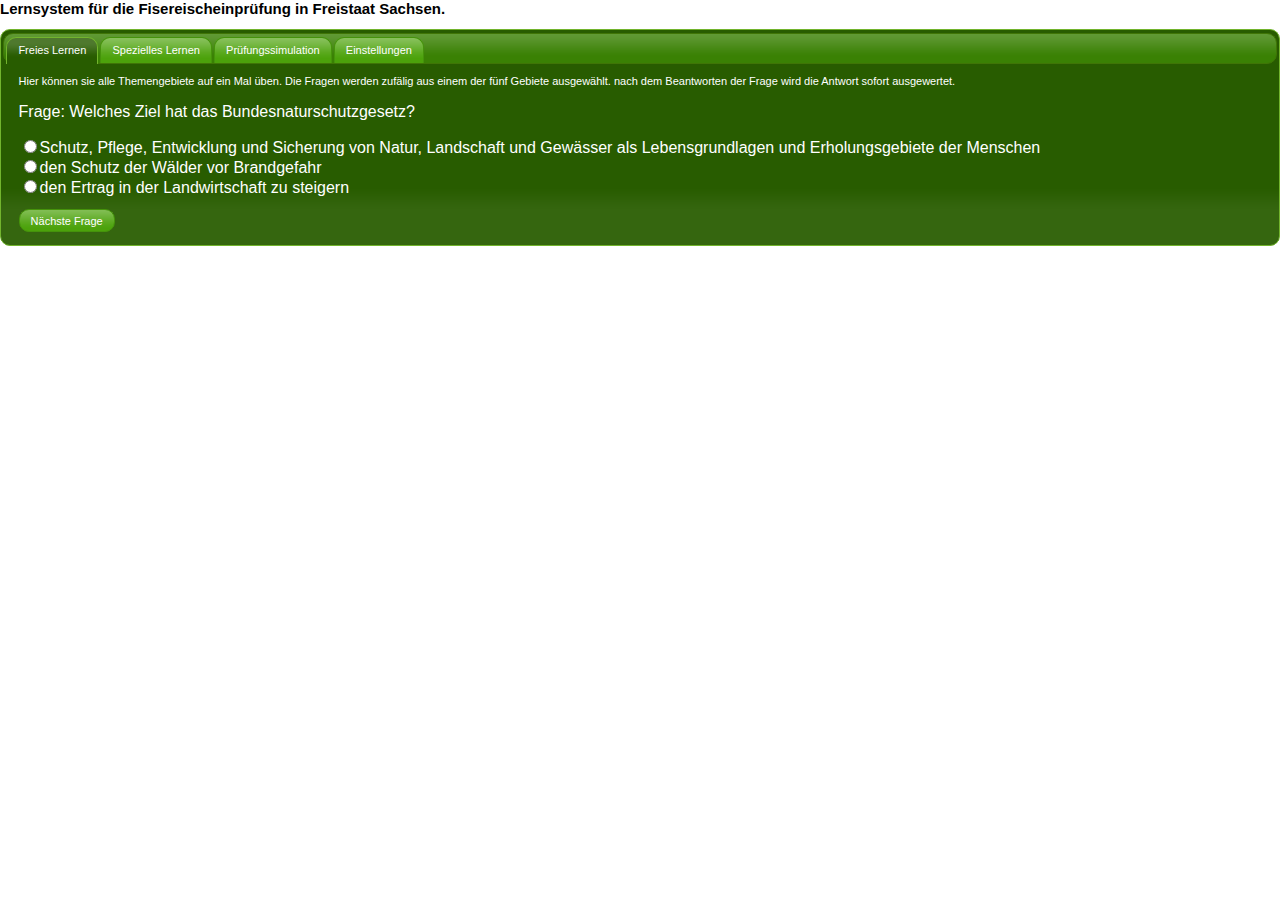
==== index.html @ 1d3bf5c3 "[internal] initial release scattered around since last year" ====
<!doctype html>
<html lang="us" manifest="fishing.appcache">
<head>
<title>Fischereischein Vorbereitung</title>

<meta name="apple-mobile-web-app-capable" content="yes" />
<meta name="apple-mobile-web-app-status-bar-style" content="black" />
<meta name="viewport"
  content="width=device-width, minimum-scale=1.0, maximum-scale=1.0"
  user-scalable=0">
<meta charset="utf-8">

<link rel="apple-touch-icon" href="iconname.png">
<link rel="apple-touch-startup-image" href="startupimagename.png">
<link rel="apple-touch-icon-precomposed" href="iconname.png">
<link rel="icon" type="image/vnd.microsoft.icon"
  href="./icon/favicon.ico">
<link href="./jquery-ui.css" rel="stylesheet">
<link href="./my.css" rel="stylesheet">

<script src="./external/jquery/jquery.js"></script>
<script src="./external/jquerylogging/jQuery.clientSideLogging.js"></script>
<script src="./jquery-ui.js"></script>
<script src="./data.js"></script>
<script src="./main.js"></script>
</head>
<body>

  <!-- My tab -->
  <h2 class="demoHeaders">Lernsystem für die Fisereischeinprüfung
    in Freistaat Sachsen.</h2>
  <div id="my-tabs">
    <ul>
      <li><a href="#my-tabs-1">Freies Lernen</a></li>
      <li><a href="#my-tabs-2">Spezielles Lernen</a></li>
      <li><a href="#my-tabs-3">Prüfungssimulation</a></li>
      <li><a href="#my-tabs-4">Einstellungen</a></li>
    </ul>
    <div id="my-tabs-1">
      Hier können sie alle Themengebiete auf ein Mal üben. Die Fragen
      werden zufälig aus einem der fünf Gebiete ausgewählt. nach dem
      Beantworten der Frage wird die Antwort sofort ausgewertet. <br />
      <!-- <button id="freies-lernen-starten-button" style="visibility:hidden;">Freies Lernen starten</button> -->
      <!-- <br/> -->
      <div id="freies-lernen-frage-bereich"></div>
      <!-- <div id="freies-lernen-frage-bereich" style="visibility:hidden;"></div> -->
      <br />
      <!-- 		<button id="freies-lernen-naechste-frage-button" style="visibility:hidden;">Nächste Frage</button> -->
      <button id="freies-lernen-naechste-frage-button">Nächste
        Frage</button>
      <button id="freies-lernen-beenden-button"
        style="visibility: hidden;">Freies Lernen Beenden</button>
    </div>
    <div id="my-tabs-2">
      Hier können Sie zwischen den vorhandenen Prüfungsgebieten wechseln
      und die zugehörigen Fragen gezielt üben. <br /> <br />
      <form>
        <div id="spezielles-lernen-radio-set">
          <input type="radio" id="spezielles-lernen-radio-1"
            name="radio" checked="checked"><label
            id="spezielles-lernen-radio-label-1"
            for="spezielles-lernen-radio-1">Allgemeine
            Fischkunde</label> <input type="radio"
            id="spezielles-lernen-radio-2" name="radio"><label
            id="spezielles-lernen-radio-label-2"
            for="spezielles-lernen-radio-2">Spezielle Fischkunde</label>
          <input type="radio" id="spezielles-lernen-radio-3"
            name="radio"><label
            id="spezielles-lernen-radio-label-3"
            for="spezielles-lernen-radio-3">Gewaesserkunde</label> <input
            type="radio" id="spezielles-lernen-radio-4" name="radio"><label
            id="spezielles-lernen-radio-label-4"
            for="spezielles-lernen-radio-4">Geraetekunde</label> <input
            type="radio" id="spezielles-lernen-radio-5" name="radio"><label
            id="spezielles-lernen-radio-label-5"
            for="spezielles-lernen-radio-5">Gesetzeskunde</label>
        </div>
      </form>
      <br /> Ziehen Sie den Geliter, um die gewünschte Frague
      auszuwählen. <br /> <br />
      
      <table>
      <tbody>
      <tr>
      <td style="width: 20%;"> <input id="special-learning-question-spinner" /></td>
      <td style="width: 80%;"> <div id="special-learning-question-slider"></div></td>
      </tr>
      </tbody>
      </table>
      

      <br />
      <div id="spezielles-lernen-frage-bereich"></div>
      <br />
      <button id="spezielles-lernen-naechste-frage-button">Nächste
        Frage</button>
    </div>
    <div id="my-tabs-3">
      Hier können Sie die Prüfungssimulation starten.
      <div id="pruefungssimulation-fragebogen">
        <h3>Allgemeine Fischkunde</h3>
        <div id="pruefungssimulation-fragebogen-allgemeine-fischkunde">Lorem ipsum dolor sit amet. Lorem ipsum dolor sit
          amet. Lorem ipsum dolor sit amet.</div>
        <h3>Spezielle Fischkunde</h3>
        <div id="pruefungssimulation-fragebogen-spezielle-fischkunde">Phasellus mattis tincidunt nibh.</div>
        <h3>Gewaesserkunde</h3>
        <div id="pruefungssimulation-fragebogen-gewaesserkunde">Nam dui erat, auctor a, dignissim quis.</div>
        <h3>Geraetekunde</h3>
        <div id="pruefungssimulation-fragebogen-geraetekunde">Nam dui erat, auctor a, dignissim quis.</div>
        <h3>Gesetzeskunde</h3>
        <div id="pruefungssimulation-fragebogen-gesetzeskunde">Nam dui erat, auctor a, dignissim quis.</div>
      </div>
    </div>
    <div id="my-tabs-4">
      Hier können Sie die Einstellungen vornehmen.
      <form>
        <div id="settings-random-chronologic-set">
          <input type="radio" id="settings-random-chronologic-1"
            name="radio" checked="checked"><label
            id="settings-random-chronologic-label-1"
            for="settings-random-chronologic-1">Zufällig</label> <input
            type="radio" id="settings-random-chronologic-2" name="radio"><label
            id="settings-random-chronologic-label-2"
            for="settings-random-chronologic-2">Geordnet</label>
        </div>
      </form>
      <br />
      <button id="settings-clear-localstorage">Lokalen Speicher
        löschen</button>
    </div>
  </div>
</body>
</html>
---- my.css ----
body {
	font: 62.5% "Trebuchet MS", sans-serif;
	margin: 0px;
}

.demoHeaders {
	margin-top: 0px;
}

#dialog-link {
	padding: .4em 1em .4em 20px;
	text-decoration: none;
	position: relative;
}

#dialog-link span.ui-icon {
	margin: 0 5px 0 0;
	position: absolute;
	left: .2em;
	top: 50%;
	margin-top: -8px;
}

#icons {
	margin: 0;
	padding: 0;
}

#icons li {
	margin: 2px;
	position: relative;
	padding: 4px 0;
	cursor: pointer;
	float: left;
	list-style: none;
}

#icons span.ui-icon {
	float: left;
	margin: 0 4px;
}

.fakewindowcontain .ui-widget-overlay {
	position: absolute;
}

select {
	width: 200px;
}
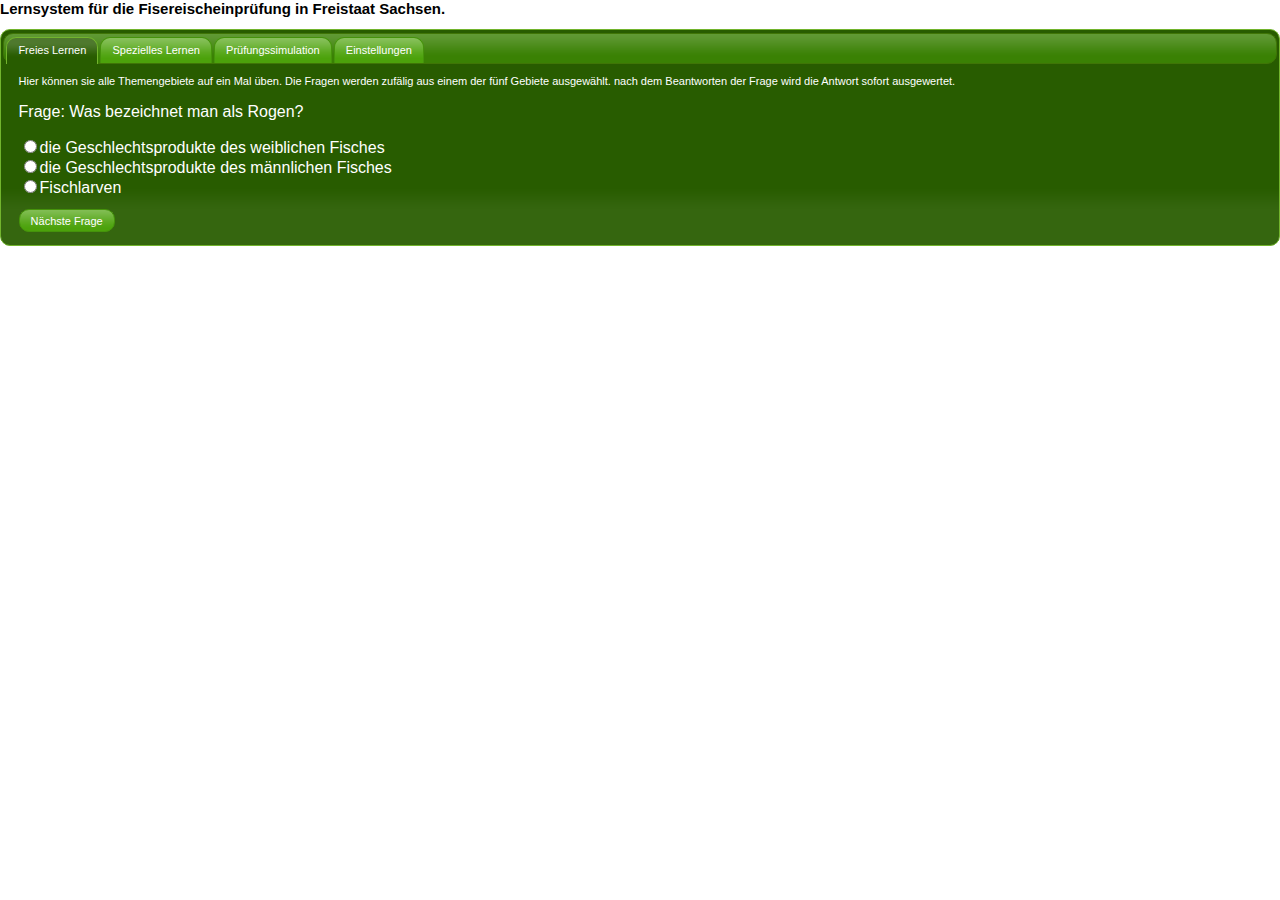
==== commit 527d8cb5: "[internal] full height & width" ====
--- a/index.html
+++ b/index.html
@@ -1,5 +1,5 @@
 <!doctype html>
-<html lang="us" manifest="fishing.appcache">
+<html lang="us" manifest="fishing.appcache" style="height:100%;width:100%">
 <head>
 <title>Fischereischein Vorbereitung</title>
 
@@ -24,7 +24,7 @@
 <script src="./data.js"></script>
 <script src="./main.js"></script>
 </head>
-<body>
+<body style="height:100%;width:100%">
 
   <!-- My tab -->
   <h2 class="demoHeaders">Lernsystem für die Fisereischeinprüfung
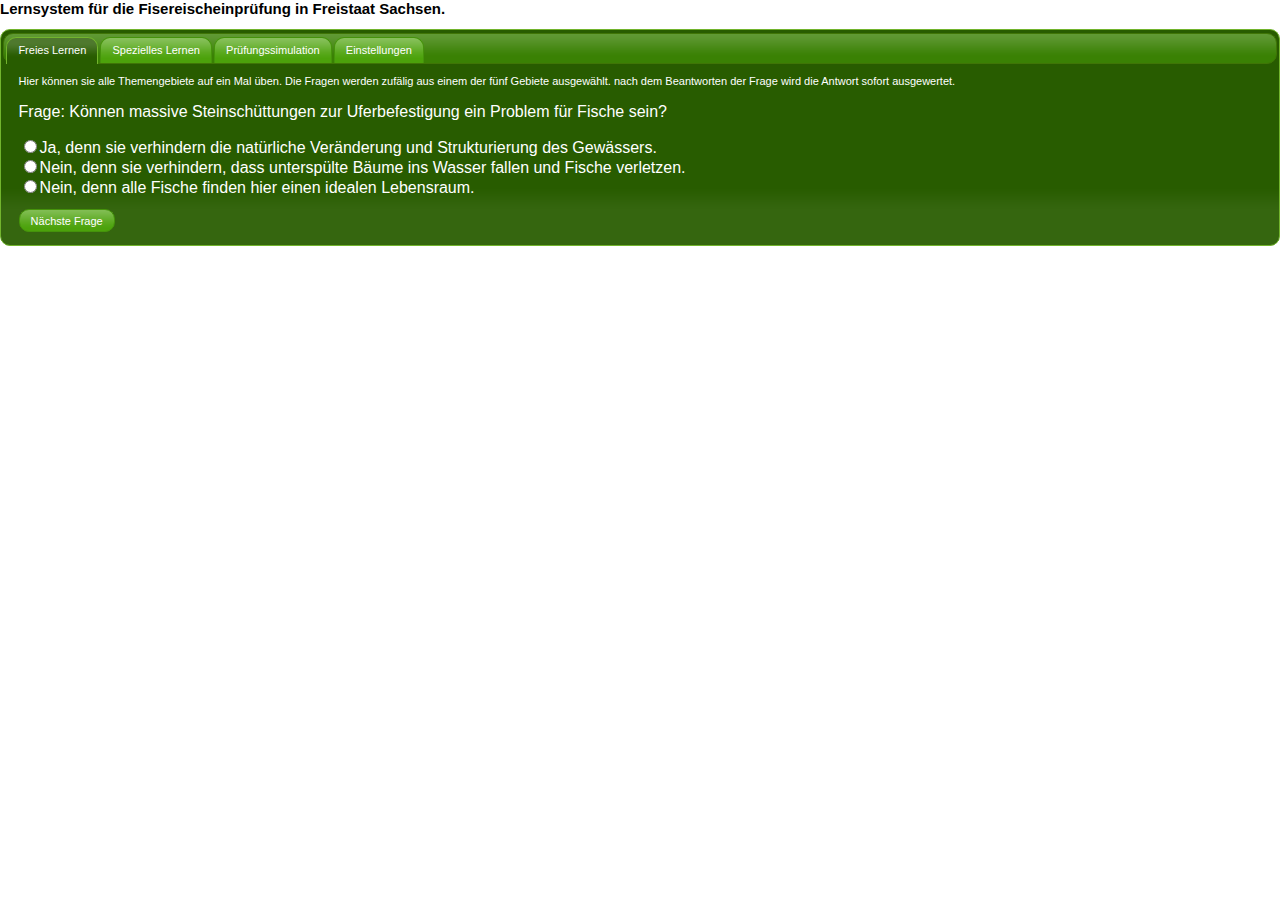
==== commit ea55b9ac: "[internal] new course data" ====
--- a/index.html
+++ b/index.html
@@ -24,7 +24,7 @@
 <script src="./data.js"></script>
 <script src="./main.js"></script>
 </head>
-<body style="height:100%;width:100%">
+<body style="height:100%; width:100%;">
 
   <!-- My tab -->
   <h2 class="demoHeaders">Lernsystem für die Fisereischeinprüfung
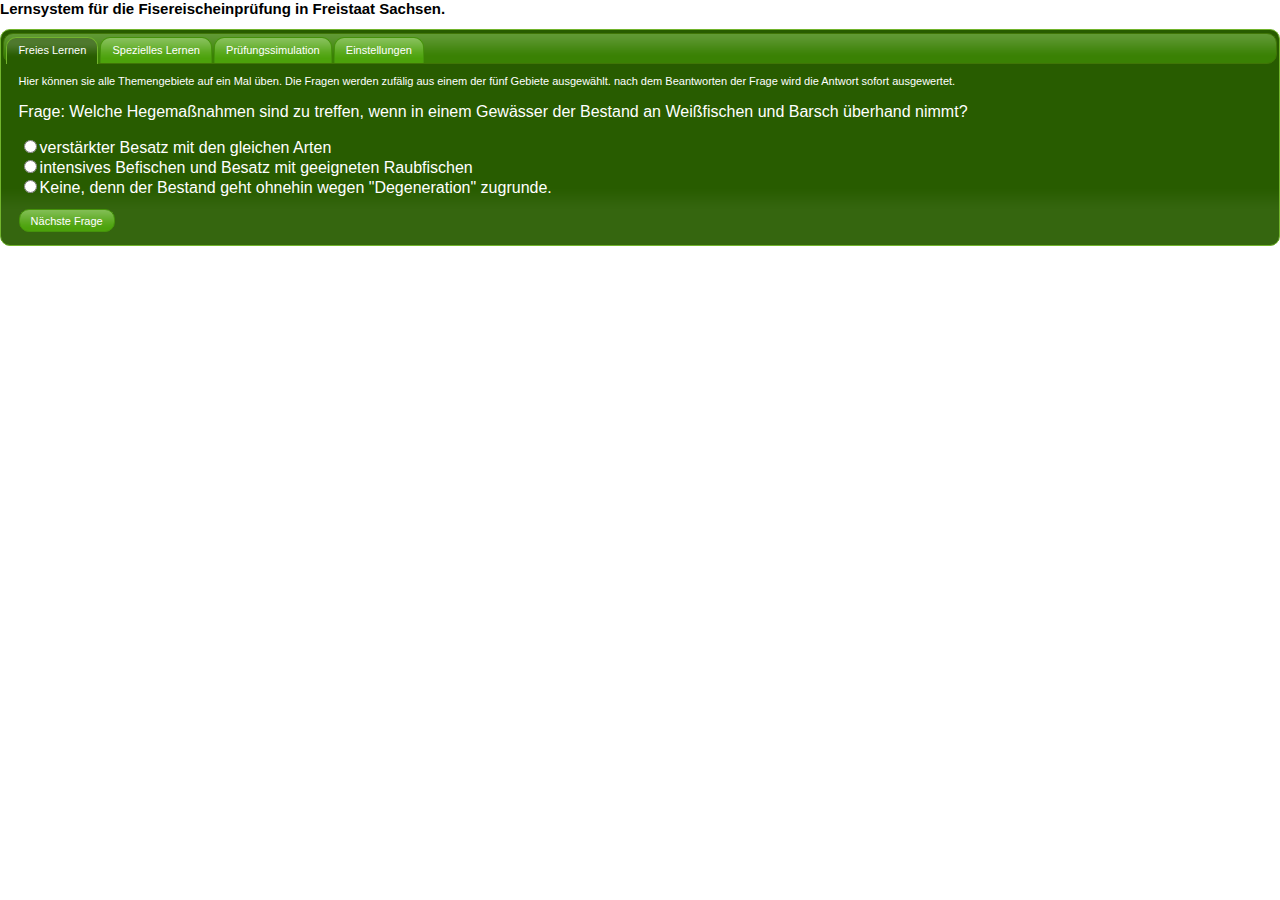
==== commit 4ca87f06: "[internal] added version 0.0.1" ====
--- a/index.html
+++ b/index.html
@@ -1,7 +1,7 @@
 <!doctype html>
 <html lang="us" manifest="fishing.appcache" style="height:100%;width:100%">
 <head>
-<title>Fischereischein Vorbereitung</title>
+<title>Fischereischein Vorbereitung V 0.0.1 </title>
 
 <meta name="apple-mobile-web-app-capable" content="yes" />
 <meta name="apple-mobile-web-app-status-bar-style" content="black" />
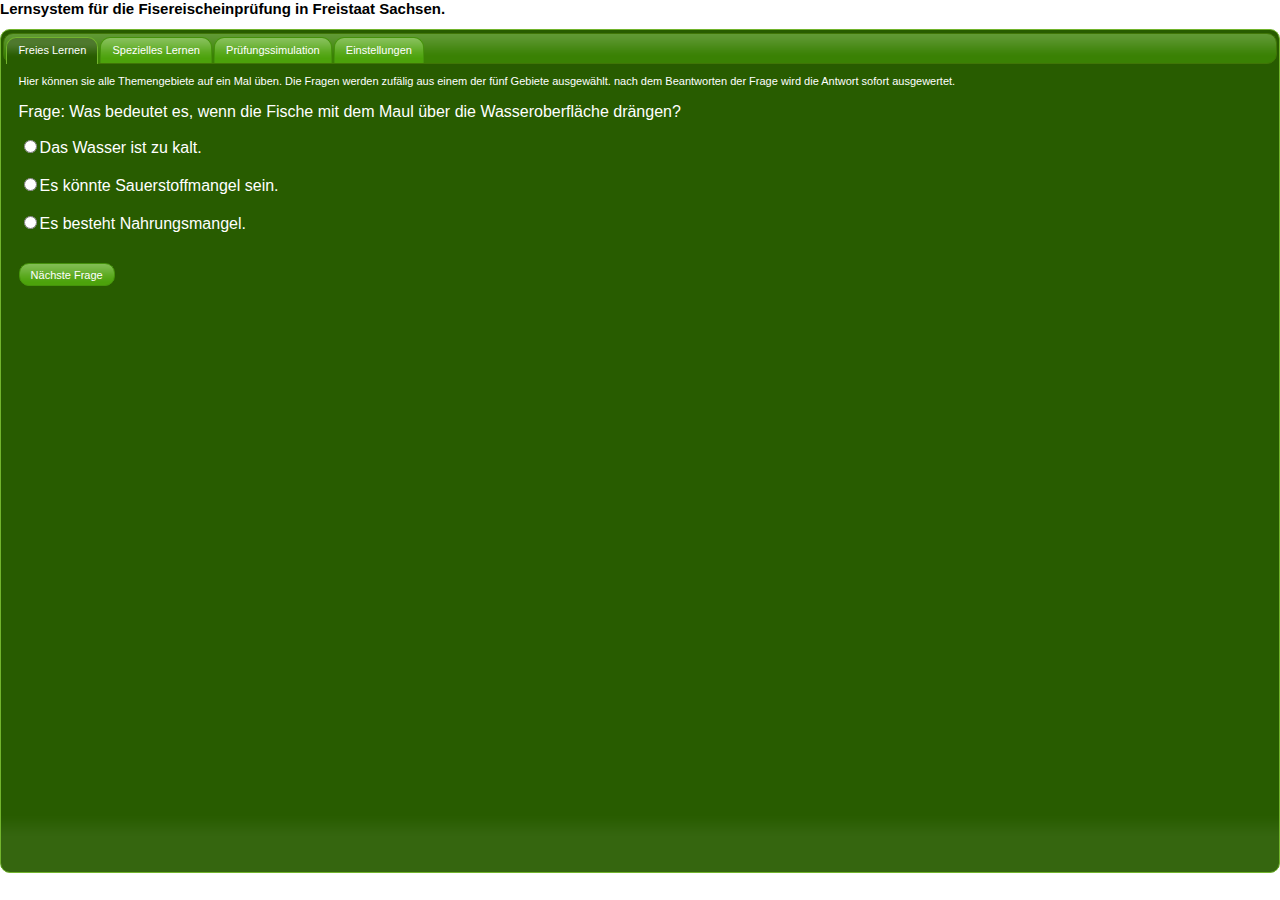
==== commit 737f0d10: "[internal] cleanup" ====
--- a/index.html
+++ b/index.html
@@ -1,7 +1,8 @@
 <!doctype html>
+<!-- <html lang="us" style="height:100%;width:100%"> -->
 <html lang="us" manifest="fishing.appcache" style="height:100%;width:100%">
 <head>
-<title>Fischereischein Vorbereitung V 0.0.1 </title>
+<title>Fischereischein Vorbereitung V 0.0.3 </title>
 
 <meta name="apple-mobile-web-app-capable" content="yes" />
 <meta name="apple-mobile-web-app-status-bar-style" content="black" />
@@ -29,7 +30,7 @@
   <!-- My tab -->
   <h2 class="demoHeaders">Lernsystem für die Fisereischeinprüfung
     in Freistaat Sachsen.</h2>
-  <div id="my-tabs">
+  <div id="my-tabs" style="height: 93%;">
     <ul>
       <li><a href="#my-tabs-1">Freies Lernen</a></li>
       <li><a href="#my-tabs-2">Spezielles Lernen</a></li>
@@ -59,25 +60,22 @@
           <input type="radio" id="spezielles-lernen-radio-1"
             name="radio" checked="checked"><label
             id="spezielles-lernen-radio-label-1"
-            for="spezielles-lernen-radio-1">Allgemeine
-            Fischkunde</label> <input type="radio"
+            for="spezielles-lernen-radio-1">Allgemeine Fischkunde</label> <input type="radio"
             id="spezielles-lernen-radio-2" name="radio"><label
             id="spezielles-lernen-radio-label-2"
-            for="spezielles-lernen-radio-2">Spezielle Fischkunde</label>
+            for="spezielles-lernen-radio-2">Geraetekunde</label>
           <input type="radio" id="spezielles-lernen-radio-3"
-            name="radio"><label
-            id="spezielles-lernen-radio-label-3"
-            for="spezielles-lernen-radio-3">Gewaesserkunde</label> <input
+            name="radio"><label id="spezielles-lernen-radio-label-3"
+            for="spezielles-lernen-radio-3">Gesetzeskunde</label> <input
             type="radio" id="spezielles-lernen-radio-4" name="radio"><label
             id="spezielles-lernen-radio-label-4"
-            for="spezielles-lernen-radio-4">Geraetekunde</label> <input
+            for="spezielles-lernen-radio-4">Gewaesserkunde</label> <input
             type="radio" id="spezielles-lernen-radio-5" name="radio"><label
             id="spezielles-lernen-radio-label-5"
-            for="spezielles-lernen-radio-5">Gesetzeskunde</label>
+            for="spezielles-lernen-radio-5">Spezielle Fischkunde</label>
         </div>
       </form>
-      <br /> Ziehen Sie den Geliter, um die gewünschte Frague
-      auszuwählen. <br /> <br />
+      <br /> Ziehen Sie den Gleiter, um die gewünschte Frage auszuwählen. <br /> <br />
       
       <table>
       <tbody>
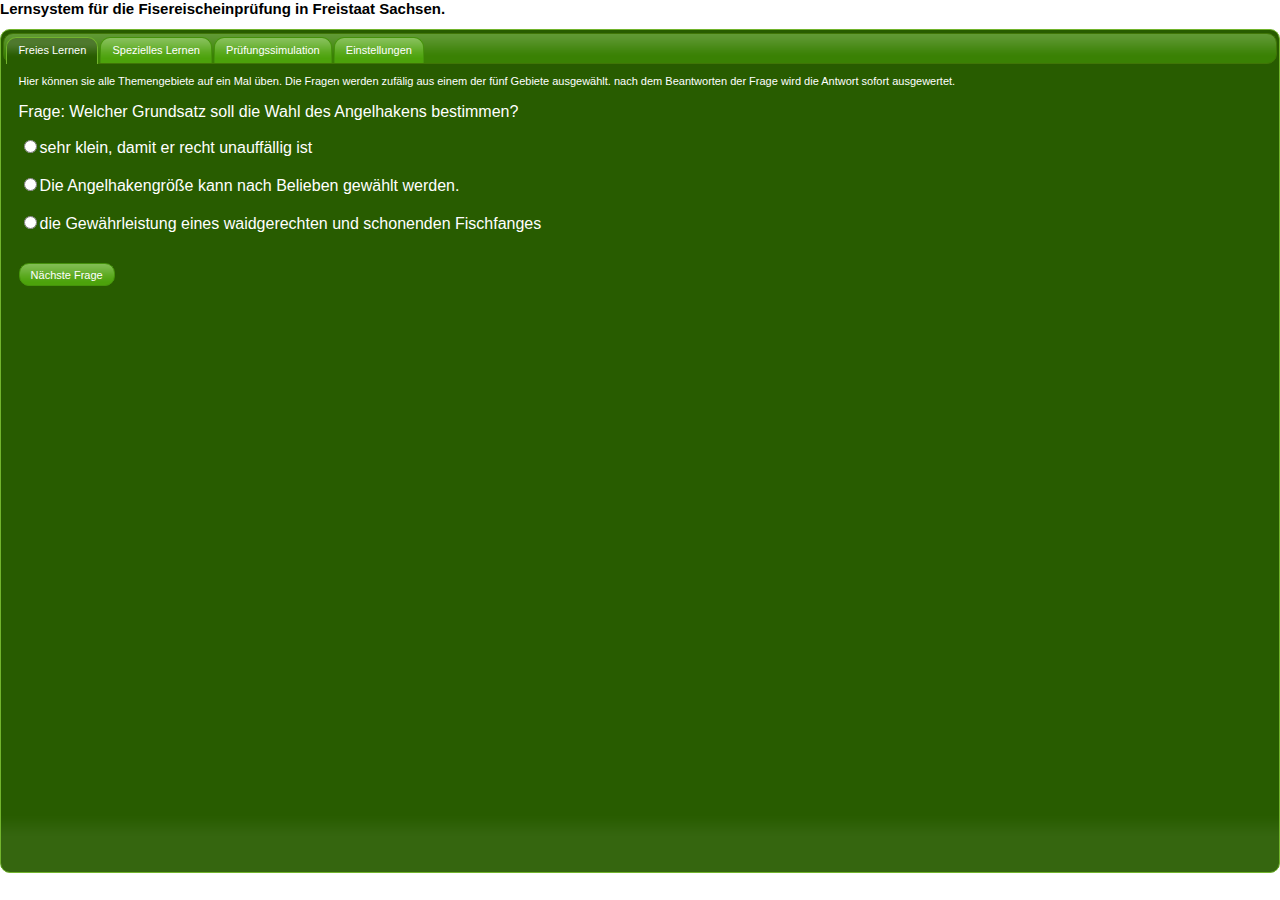
==== commit b50212a1: "[internal] more cleanup." ====
--- a/index.html
+++ b/index.html
@@ -1,21 +1,18 @@
 <!doctype html>
 <!-- <html lang="us" style="height:100%;width:100%"> -->
-<html lang="us" manifest="fishing.appcache" style="height:100%;width:100%">
+<html lang="us" manifest="fishing.appcache" style="height: 100%; width: 100%">
 <head>
-<title>Fischereischein Vorbereitung V 0.0.3 </title>
+<title>Fischereischein Vorbereitung V 0.0.4</title>
 
 <meta name="apple-mobile-web-app-capable" content="yes" />
 <meta name="apple-mobile-web-app-status-bar-style" content="black" />
-<meta name="viewport"
-  content="width=device-width, minimum-scale=1.0, maximum-scale=1.0"
-  user-scalable=0">
+<meta name="viewport" content="width=device-width, minimum-scale=1.0, maximum-scale=1.0" user-scalable=0">
 <meta charset="utf-8">
 
 <link rel="apple-touch-icon" href="iconname.png">
 <link rel="apple-touch-startup-image" href="startupimagename.png">
 <link rel="apple-touch-icon-precomposed" href="iconname.png">
-<link rel="icon" type="image/vnd.microsoft.icon"
-  href="./icon/favicon.ico">
+<link rel="icon" type="image/vnd.microsoft.icon" href="./icon/favicon.ico">
 <link href="./jquery-ui.css" rel="stylesheet">
 <link href="./my.css" rel="stylesheet">
 
@@ -25,80 +22,85 @@
 <script src="./data.js"></script>
 <script src="./main.js"></script>
 </head>
-<body style="height:100%; width:100%;">
+<body style="height: 100%; width: 100%;">
 
   <!-- My tab -->
-  <h2 class="demoHeaders">Lernsystem für die Fisereischeinprüfung
-    in Freistaat Sachsen.</h2>
+  <h2 class="demoHeaders">Lernsystem für die Fisereischeinprüfung in Freistaat Sachsen.</h2>
   <div id="my-tabs" style="height: 93%;">
     <ul>
-      <li><a href="#my-tabs-1">Freies Lernen</a></li>
-      <li><a href="#my-tabs-2">Spezielles Lernen</a></li>
-      <li><a href="#my-tabs-3">Prüfungssimulation</a></li>
-      <li><a href="#my-tabs-4">Einstellungen</a></li>
+      <li>
+        <a href="#my-tabs-1">Freies Lernen</a>
+      </li>
+      <li>
+        <a href="#my-tabs-2">Spezielles Lernen</a>
+      </li>
+      <li>
+        <a href="#my-tabs-3">Prüfungssimulation</a>
+      </li>
+      <li>
+        <a href="#my-tabs-4">Einstellungen</a>
+      </li>
     </ul>
     <div id="my-tabs-1">
-      Hier können sie alle Themengebiete auf ein Mal üben. Die Fragen
-      werden zufälig aus einem der fünf Gebiete ausgewählt. nach dem
-      Beantworten der Frage wird die Antwort sofort ausgewertet. <br />
+      Hier können sie alle Themengebiete auf ein Mal üben. Die Fragen werden zufälig aus einem der fünf Gebiete
+      ausgewählt. nach dem Beantworten der Frage wird die Antwort sofort ausgewertet.
+      <br />
       <!-- <button id="freies-lernen-starten-button" style="visibility:hidden;">Freies Lernen starten</button> -->
       <!-- <br/> -->
       <div id="freies-lernen-frage-bereich"></div>
       <!-- <div id="freies-lernen-frage-bereich" style="visibility:hidden;"></div> -->
       <br />
       <!-- 		<button id="freies-lernen-naechste-frage-button" style="visibility:hidden;">Nächste Frage</button> -->
-      <button id="freies-lernen-naechste-frage-button">Nächste
-        Frage</button>
-      <button id="freies-lernen-beenden-button"
-        style="visibility: hidden;">Freies Lernen Beenden</button>
+      <button id="freies-lernen-naechste-frage-button">Nächste Frage</button>
     </div>
     <div id="my-tabs-2">
-      Hier können Sie zwischen den vorhandenen Prüfungsgebieten wechseln
-      und die zugehörigen Fragen gezielt üben. <br /> <br />
+      Hier können Sie zwischen den vorhandenen Prüfungsgebieten wechseln und die zugehörigen Fragen gezielt üben.
+      <br />
+      <br />
       <form>
         <div id="spezielles-lernen-radio-set">
-          <input type="radio" id="spezielles-lernen-radio-1"
-            name="radio" checked="checked"><label
-            id="spezielles-lernen-radio-label-1"
-            for="spezielles-lernen-radio-1">Allgemeine Fischkunde</label> <input type="radio"
-            id="spezielles-lernen-radio-2" name="radio"><label
-            id="spezielles-lernen-radio-label-2"
-            for="spezielles-lernen-radio-2">Geraetekunde</label>
-          <input type="radio" id="spezielles-lernen-radio-3"
-            name="radio"><label id="spezielles-lernen-radio-label-3"
-            for="spezielles-lernen-radio-3">Gesetzeskunde</label> <input
-            type="radio" id="spezielles-lernen-radio-4" name="radio"><label
-            id="spezielles-lernen-radio-label-4"
-            for="spezielles-lernen-radio-4">Gewaesserkunde</label> <input
-            type="radio" id="spezielles-lernen-radio-5" name="radio"><label
-            id="spezielles-lernen-radio-label-5"
-            for="spezielles-lernen-radio-5">Spezielle Fischkunde</label>
+          <input type="radio" id="spezielles-lernen-radio-1" name="radio" checked="checked">
+          <label id="spezielles-lernen-radio-label-1" for="spezielles-lernen-radio-1">Allgemeine Fischkunde</label>
+          <input type="radio" id="spezielles-lernen-radio-2" name="radio">
+          <label id="spezielles-lernen-radio-label-2" for="spezielles-lernen-radio-2">Geraetekunde</label>
+          <input type="radio" id="spezielles-lernen-radio-3" name="radio">
+          <label id="spezielles-lernen-radio-label-3" for="spezielles-lernen-radio-3">Gesetzeskunde</label>
+          <input type="radio" id="spezielles-lernen-radio-4" name="radio">
+          <label id="spezielles-lernen-radio-label-4" for="spezielles-lernen-radio-4">Gewaesserkunde</label>
+          <input type="radio" id="spezielles-lernen-radio-5" name="radio">
+          <label id="spezielles-lernen-radio-label-5" for="spezielles-lernen-radio-5">Spezielle Fischkunde</label>
         </div>
       </form>
-      <br /> Ziehen Sie den Gleiter, um die gewünschte Frage auszuwählen. <br /> <br />
-      
+      <br />
+      Ziehen Sie den Gleiter, um die gewünschte Frage auszuwählen.
+      <br />
+      <br />
+
       <table>
-      <tbody>
-      <tr>
-      <td style="width: 20%;"> <input id="special-learning-question-spinner" /></td>
-      <td style="width: 80%;"> <div id="special-learning-question-slider"></div></td>
-      </tr>
-      </tbody>
+        <tbody>
+          <tr>
+            <td style="width: 20%;">
+              <input id="special-learning-question-spinner" />
+            </td>
+            <td style="width: 80%;">
+              <div id="special-learning-question-slider"></div>
+            </td>
+          </tr>
+        </tbody>
       </table>
-      
+
 
       <br />
       <div id="spezielles-lernen-frage-bereich"></div>
       <br />
-      <button id="spezielles-lernen-naechste-frage-button">Nächste
-        Frage</button>
+      <button id="spezielles-lernen-naechste-frage-button">Nächste Frage</button>
     </div>
     <div id="my-tabs-3">
       Hier können Sie die Prüfungssimulation starten.
       <div id="pruefungssimulation-fragebogen">
         <h3>Allgemeine Fischkunde</h3>
-        <div id="pruefungssimulation-fragebogen-allgemeine-fischkunde">Lorem ipsum dolor sit amet. Lorem ipsum dolor sit
-          amet. Lorem ipsum dolor sit amet.</div>
+        <div id="pruefungssimulation-fragebogen-allgemeine-fischkunde">Lorem ipsum dolor sit amet. Lorem ipsum
+          dolor sit amet. Lorem ipsum dolor sit amet.</div>
         <h3>Spezielle Fischkunde</h3>
         <div id="pruefungssimulation-fragebogen-spezielle-fischkunde">Phasellus mattis tincidunt nibh.</div>
         <h3>Gewaesserkunde</h3>
@@ -113,18 +115,14 @@
       Hier können Sie die Einstellungen vornehmen.
       <form>
         <div id="settings-random-chronologic-set">
-          <input type="radio" id="settings-random-chronologic-1"
-            name="radio" checked="checked"><label
-            id="settings-random-chronologic-label-1"
-            for="settings-random-chronologic-1">Zufällig</label> <input
-            type="radio" id="settings-random-chronologic-2" name="radio"><label
-            id="settings-random-chronologic-label-2"
-            for="settings-random-chronologic-2">Geordnet</label>
+          <input type="radio" id="settings-random-chronologic-1" name="radio" checked="checked">
+          <label id="settings-random-chronologic-label-1" for="settings-random-chronologic-1">Zufällig</label>
+          <input type="radio" id="settings-random-chronologic-2" name="radio">
+          <label id="settings-random-chronologic-label-2" for="settings-random-chronologic-2">Geordnet</label>
         </div>
       </form>
       <br />
-      <button id="settings-clear-localstorage">Lokalen Speicher
-        löschen</button>
+      <button id="settings-clear-localstorage">Lokalen Speicher löschen</button>
     </div>
   </div>
 </body>
